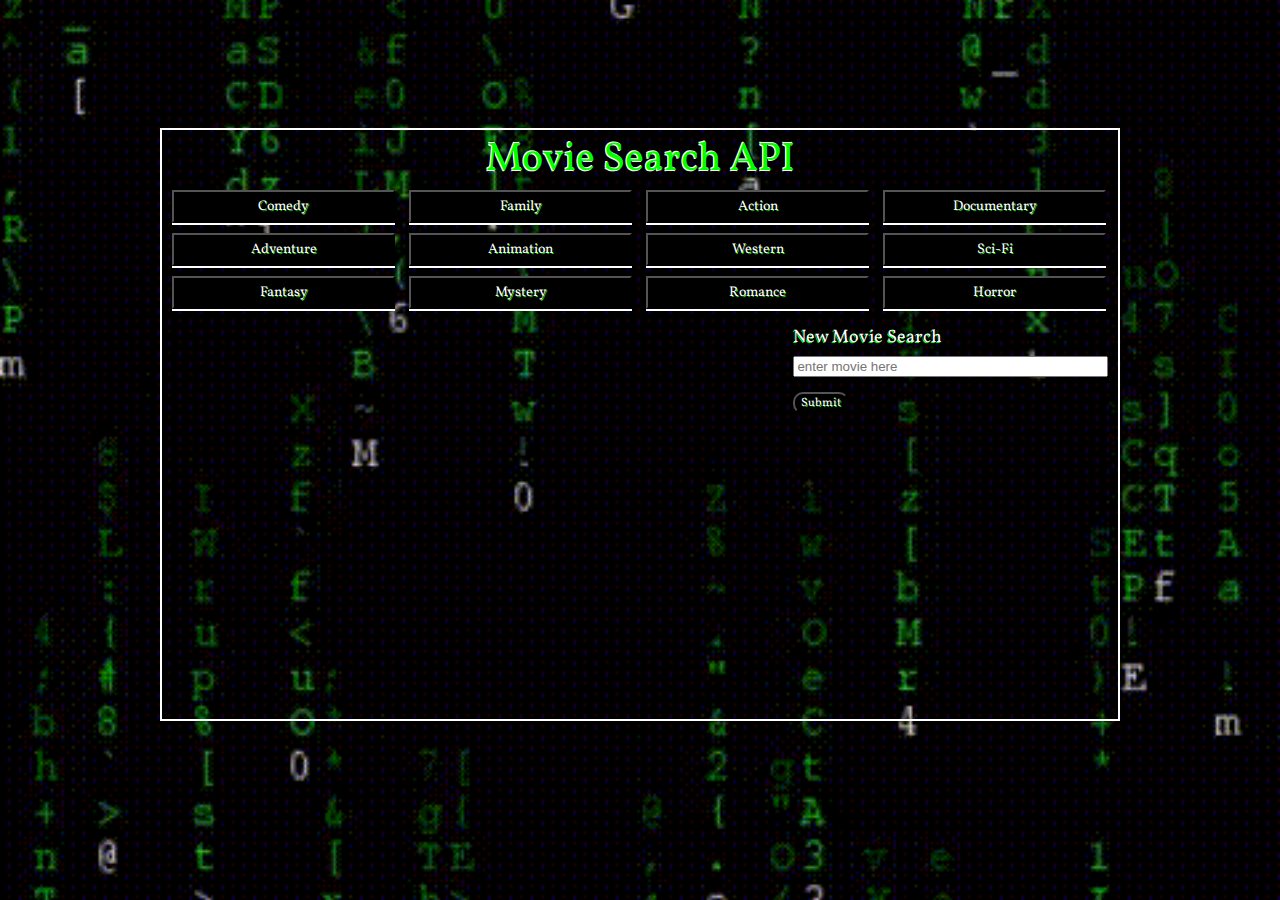
==== index.html @ 157090a7 "game layout" ====
<!DOCTYPE html>
<html lang="en">
<head>
  <meta charset="UTF-8">
  <meta name="viewport" content="width=device-width, initial-scale=1.0">
  <meta http-equiv="X-UA-Compatible" content="ie=edge"> 
  <link rel="stylesheet" href="css/reset.css">
  <link rel="stylesheet" href="css/styles.css">
  <link href="https://fonts.googleapis.com/css?family=Vollkorn" rel="stylesheet">
  <script src="https://cdnjs.cloudflare.com/ajax/libs/jquery/3.2.1/jquery.min.js"></script>
  <title>AJAX|API Assignment</title>
</head>
<body>
<h1>Movie Search API</h1>
  <div class="movieButtons">
    <button id="search 1">Comedy</button>
    <button id="search 2">Family</button>
    <button id="search 3">Action</button>
    <button id="search 4">Documentary</button>
    <button id="search 5">Adventure</button>
    <button id="search 6">Animation</button>
    <button id="search 7">Western</button>
    <button id="search 8">Sci-Fi</button>
    <br/>
    <button id="search 9">Fantasy</button>
    <button id="search 10">Mystery</button>
    <button id="search 11">Romance</button>
    <button id="search 12">Horror</button>
  </div>
  <form id="movie-form">
    <label for="movie-input">New Movie Search</label>
    <input id="movie-input" type="text" placeholder="enter movie here" name="movie-input"/>
    <input id="submit" type="submit" value="Submit"/>
  </form>
  <div id="movies"></div>
 <script src="./AJAXAPI.js"></script> 
</body>
</html>
---- css/styles.css ----
* {
	box-sizing: border-box;
}


html { 
  background: url(../images/giphy.gif) no-repeat center center fixed; 
  -webkit-background-size: cover;
  -moz-background-size: cover;
  -o-background-size: cover;
  background-size: cover;
}

body{
	max-width: 960px;
	position: relative;
	border: 2px solid #fff;
	width:100%;
	height:200%;
	background-color: transparent;
	margin-right: auto;
	margin-top: 10%;
	margin-left: auto;
}


form {
	width: 35%;
	position: absolute;
	right: 0;
	margin-left: 2px;
	display: inline-block;
	border-radius: 20px;
	padding: 10px;
	font-size: 18px;
	font-family: 'Vollkorn', serif;
	color: #fff;
	text-shadow:
	-1px -1px 0 #000,  
	1px -1px #000,
	-1px 1px 0 #00FF00,
	1px 1px 0 #000;


}

input#submit {
	background-color: #000;
	cursor: pointer;
	outline-color: #00FF00;
	margin-top: 5px;
	display: inline-block;
	border-radius: 10px;
	font-size: 12px;
	font-family: 'Vollkorn', serif;
	color: #fff;
	text-shadow:
	-1px -1px 0 #000,  
	1px -1px #000,
	-1px 1px 0 #000,
	1px 1px 0 #00FF00;
}



/*.movieButtons{
	margin-bottom: 4px;
	margin-left: 4.5%;
	margin-right: auto;


}*/



.movieButtons button{
	background-color: #000;	
	width: 23.33%;
	margin-left: 10px;
	margin-bottom: 10px;
	display:inline-block;
	box-shadow: 0 2px #fff;
	padding: 5px;
	cursor: pointer;
	outline-color: #00FF00;
	font-size: 14px;
	box-sizing: border-box;
	font-family: 'Vollkorn', serif;
	color: #fff;
	text-shadow:
	-1px -1px 0 #000,  
	1px -1px #000,
	-1px 1px 0 #000,
	1px 1px 0 #00FF00;

}


.movieButtons button:hover {
	right:23.33%;
	background-color:#00FF00;

}	

#movie-form label{
	margin-bottom: 30%;

}

input#movie-input{
	margin: 3% 3% 3% 0;
	width: 100%;
	padding-right: 40px;
	outline-color: #00FF00;
}
/*	animation-rockShimmy: 0.3s linear 1;		

	@keyframes-rockShimmy 
		33%: transform(rotateZ(10deg);
		67%: transform(rotateZ(-10deg);
		100%: transform(rotateZ(10deg);
}*/


h1 {	
	font-size: 40px;
	padding: 10px;
	font-family: 'Vollkorn', serif;
	text-align: center;
	color: #00FF00;
	text-shadow:
	-1px -1px 0 #fff,  
	1px -1px #000,
	-1px 1px 0 #fff,
	1px 1px 0 #000;	
}

#movies {
	width: 65%;
	margin-right: 2px;
	position: relative;
	padding:5px;
	color: #fff;
	height: 400px;
	clear: both;
}
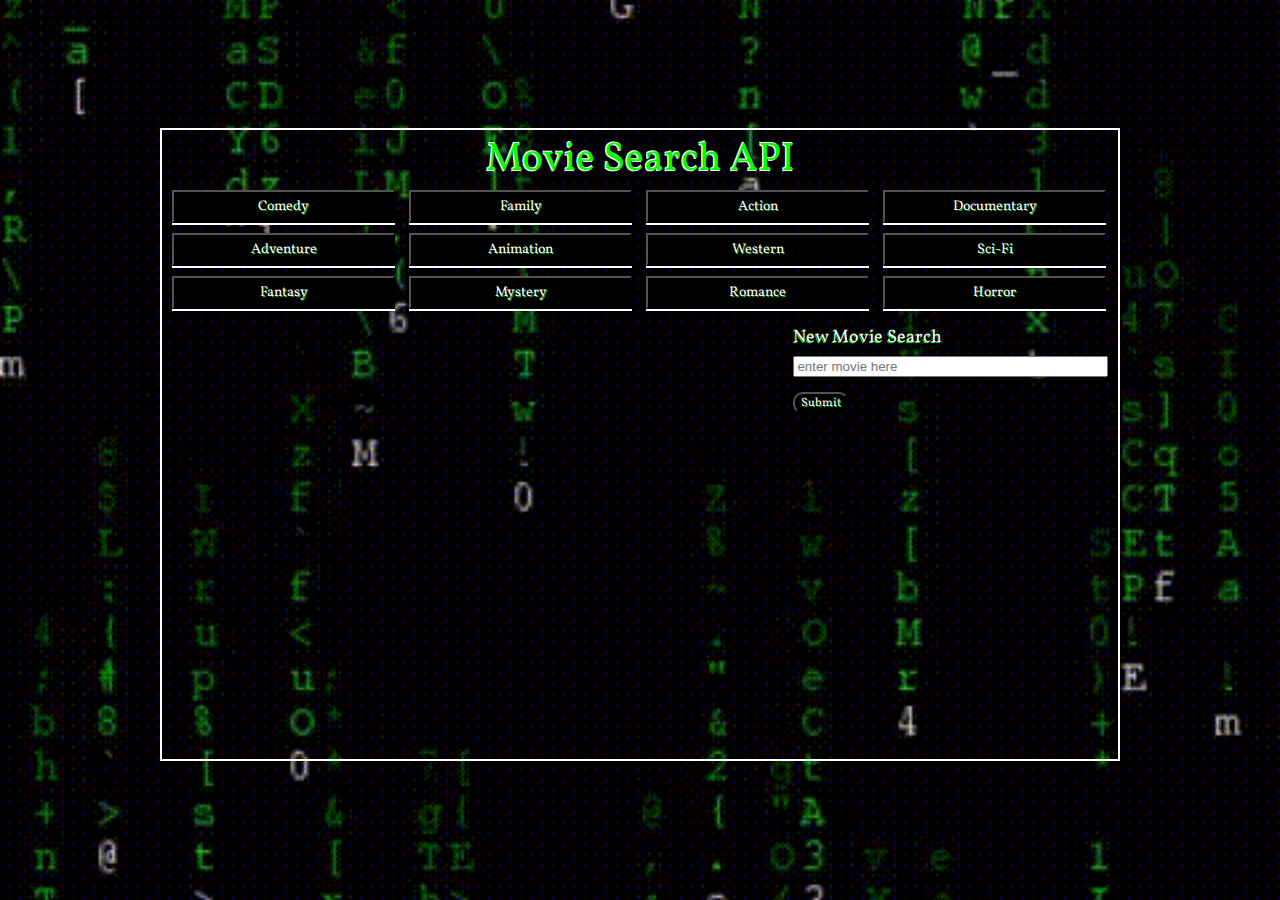
==== commit b775c9e0: "updated buttons with queryURL" ====
--- a/index.html
+++ b/index.html
@@ -11,21 +11,22 @@
   <title>AJAX|API Assignment</title>
 </head>
 <body>
+  <div class="wrapper">
 <h1>Movie Search API</h1>
   <div class="movieButtons">
-    <button id="search 1">Comedy</button>
-    <button id="search 2">Family</button>
-    <button id="search 3">Action</button>
-    <button id="search 4">Documentary</button>
-    <button id="search 5">Adventure</button>
-    <button id="search 6">Animation</button>
-    <button id="search 7">Western</button>
-    <button id="search 8">Sci-Fi</button>
+    <button id="search1">Comedy</button>
+    <button id="search2">Family</button>
+    <button id="search3">Action</button>
+    <button id="search4">Documentary</button>
+    <button id="search5">Adventure</button>
+    <button id="search6">Animation</button>
+    <button id="search7">Western</button>
+    <button id="search8">Sci-Fi</button>
     <br/>
-    <button id="search 9">Fantasy</button>
-    <button id="search 10">Mystery</button>
-    <button id="search 11">Romance</button>
-    <button id="search 12">Horror</button>
+    <button id="search9">Fantasy</button>
+    <button id="search10">Mystery</button>
+    <button id="search11">Romance</button>
+    <button id="search12">Horror</button>
   </div>
   <form id="movie-form">
     <label for="movie-input">New Movie Search</label>
@@ -34,5 +35,6 @@
   </form>
   <div id="movies"></div>
  <script src="./AJAXAPI.js"></script> 
+ </div>
 </body>
 </html>
--- a/css/styles.css
+++ b/css/styles.css
@@ -145,3 +145,6 @@
 	clear: both;
 }
 
+.wrapper{
+	padding-bottom: 40px;
+}
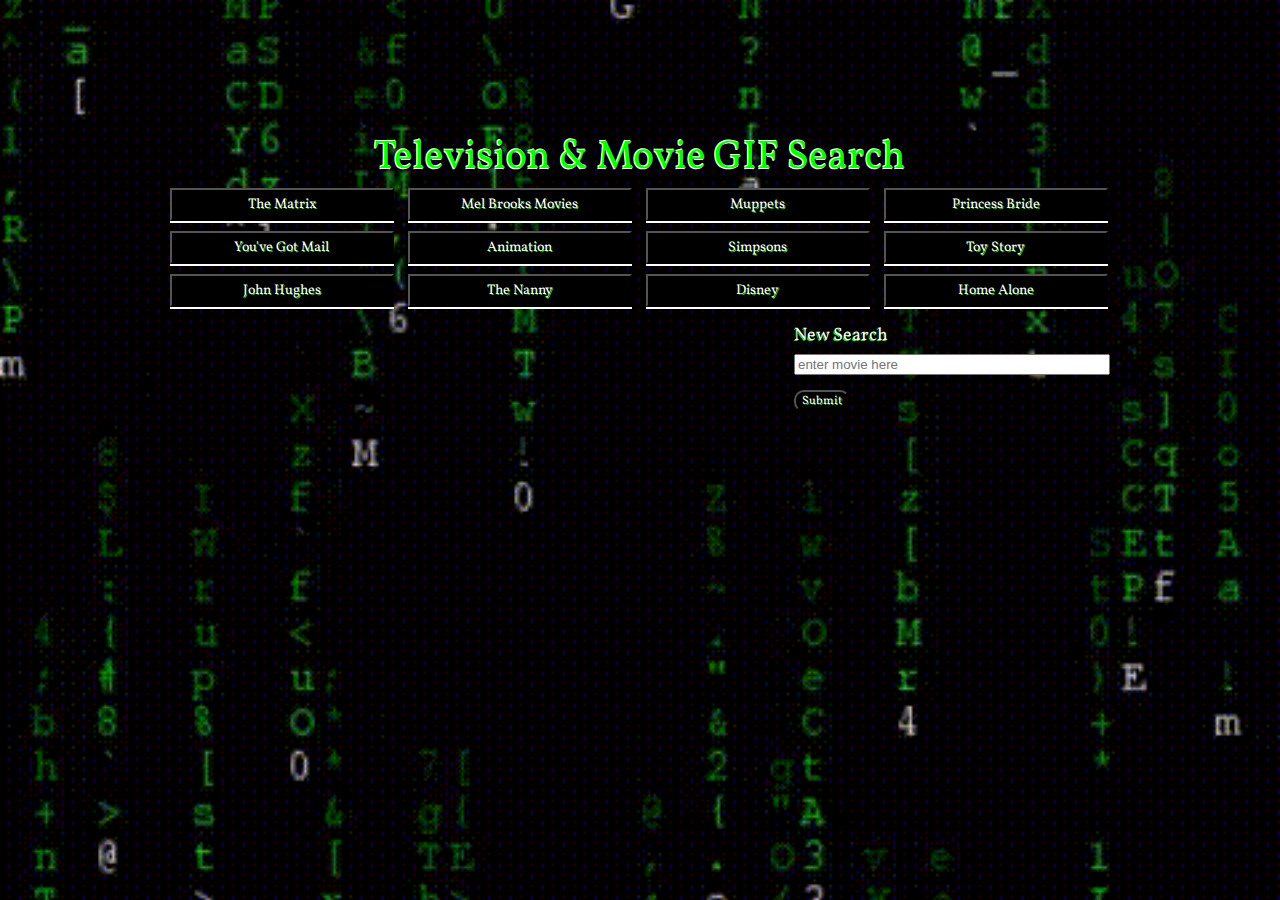
==== commit 90f03532: "toggle still/animated WIP" ====
--- a/index.html
+++ b/index.html
@@ -12,24 +12,24 @@
 </head>
 <body>
   <div class="wrapper">
-<h1>Movie Search API</h1>
+<h1>Television & Movie GIF Search</h1>
   <div class="movieButtons">
-    <button id="search1">Comedy</button>
-    <button id="search2">Family</button>
-    <button id="search3">Action</button>
-    <button id="search4">Documentary</button>
-    <button id="search5">Adventure</button>
+    <button id="search1">The Matrix</button>
+    <button id="search2">Mel Brooks Movies</button>
+    <button id="search3">Muppets</button>
+    <button id="search4">Princess Bride</button>
+    <button id="search5">You've Got Mail</button>
     <button id="search6">Animation</button>
-    <button id="search7">Western</button>
-    <button id="search8">Sci-Fi</button>
+    <button id="search7">Simpsons</button>
+    <button id="search8">Toy Story</button>
     <br/>
-    <button id="search9">Fantasy</button>
-    <button id="search10">Mystery</button>
-    <button id="search11">Romance</button>
-    <button id="search12">Horror</button>
+    <button id="search9">John Hughes</button>
+    <button id="search10">The Nanny</button>
+    <button id="search11">Disney</button>
+    <button id="search12">Home Alone</button>
   </div>
   <form id="movie-form">
-    <label for="movie-input">New Movie Search</label>
+    <label for="movie-input">New Search</label>
     <input id="movie-input" type="text" placeholder="enter movie here" name="movie-input"/>
     <input id="submit" type="submit" value="Submit"/>
   </form>
--- a/css/styles.css
+++ b/css/styles.css
@@ -14,7 +14,6 @@
 body{
 	max-width: 960px;
 	position: relative;
-	border: 2px solid #fff;
 	width:100%;
 	height:200%;
 	background-color: transparent;
@@ -62,17 +61,6 @@
 }
 
 
-
-/*.movieButtons{
-	margin-bottom: 4px;
-	margin-left: 4.5%;
-	margin-right: auto;
-
-
-}*/
-
-
-
 .movieButtons button{
 	background-color: #000;	
 	width: 23.33%;
@@ -113,13 +101,6 @@
 	padding-right: 40px;
 	outline-color: #00FF00;
 }
-/*	animation-rockShimmy: 0.3s linear 1;		
-
-	@keyframes-rockShimmy 
-		33%: transform(rotateZ(10deg);
-		67%: transform(rotateZ(-10deg);
-		100%: transform(rotateZ(10deg);
-}*/
 
 
 h1 {	
@@ -148,3 +129,10 @@
 .wrapper{
 	padding-bottom: 40px;
 }
+
+img {
+	width:150px;
+	height: 150px;
+	margin: 2px;
+	border: 2px solid goldenrod;
+}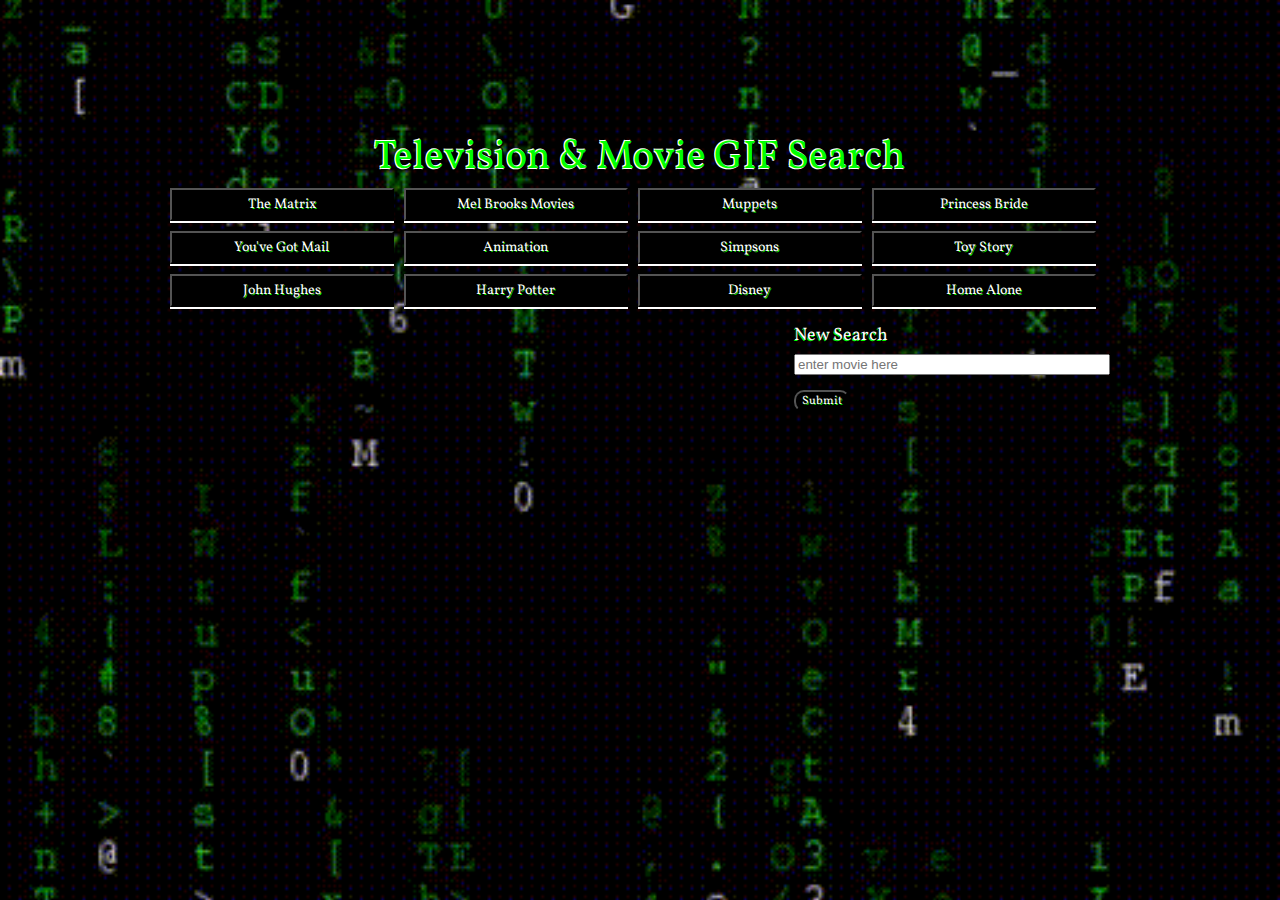
==== commit 7edc85d0: "WIP states" ====
--- a/index.html
+++ b/index.html
@@ -13,20 +13,20 @@
 <body>
   <div class="wrapper">
 <h1>Television & Movie GIF Search</h1>
-  <div class="movieButtons">
-    <button id="search1">The Matrix</button>
-    <button id="search2">Mel Brooks Movies</button>
-    <button id="search3">Muppets</button>
-    <button id="search4">Princess Bride</button>
-    <button id="search5">You've Got Mail</button>
-    <button id="search6">Animation</button>
-    <button id="search7">Simpsons</button>
-    <button id="search8">Toy Story</button>
-    <br/>
-    <button id="search9">John Hughes</button>
-    <button id="search10">The Nanny</button>
-    <button id="search11">Disney</button>
-    <button id="search12">Home Alone</button>
+  <div id="movie-buttons">
+    <!--<button id="search1">The Matrix</button>-->
+    <!--<button id="search2">Mel Brooks Movies</button>-->
+    <!--<button id="search3">Muppets</button>-->
+    <!--<button id="search4">Princess Bride</button>-->
+    <!--<button id="search5">You've Got Mail</button>-->
+    <!--<button id="search6">Animation</button>-->
+    <!--<button id="search7">Simpsons</button>-->
+    <!--<button id="search8">Toy Story</button>-->
+    <!--<br/>-->
+    <!--<button id="search9">John Hughes</button>-->
+    <!--<button id="search10">The Nanny</button>-->
+    <!--<button id="search11">Disney</button>-->
+    <!--<button id="search12">Home Alone</button>-->
   </div>
   <form id="movie-form">
     <label for="movie-input">New Search</label>
--- a/css/styles.css
+++ b/css/styles.css
@@ -61,7 +61,7 @@
 }
 
 
-.movieButtons button{
+#movie-buttons button{
 	background-color: #000;	
 	width: 23.33%;
 	margin-left: 10px;
@@ -84,7 +84,7 @@
 }
 
 
-.movieButtons button:hover {
+#movie-buttons button:hover {
 	right:23.33%;
 	background-color:#00FF00;
 
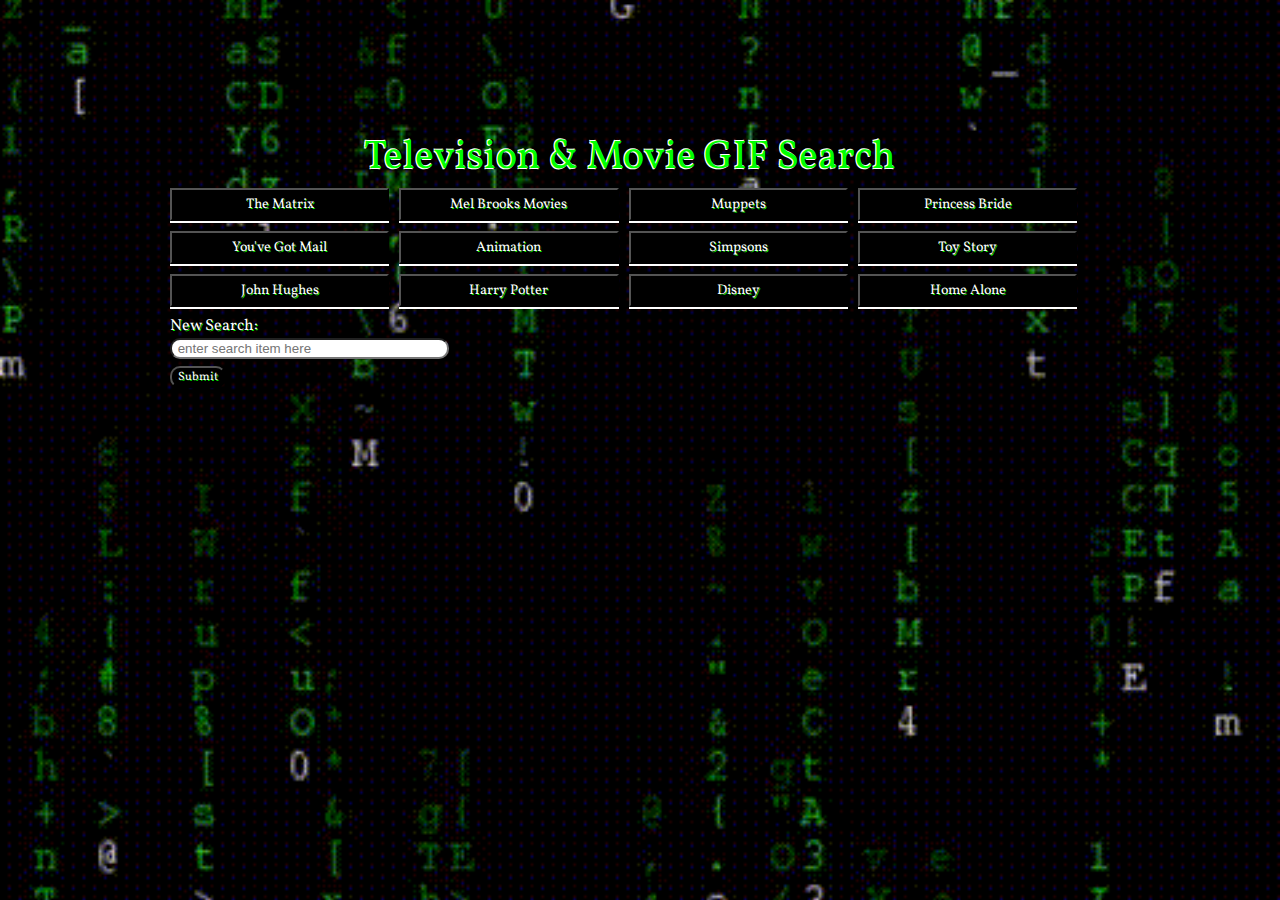
==== commit 0a68314a: "toggle seems to be an issue I am not able to resolve. Going to continue to work on this" ====
--- a/index.html
+++ b/index.html
@@ -13,27 +13,13 @@
 <body>
   <div class="wrapper">
 <h1>Television & Movie GIF Search</h1>
-  <div id="movie-buttons">
-    <!--<button id="search1">The Matrix</button>-->
-    <!--<button id="search2">Mel Brooks Movies</button>-->
-    <!--<button id="search3">Muppets</button>-->
-    <!--<button id="search4">Princess Bride</button>-->
-    <!--<button id="search5">You've Got Mail</button>-->
-    <!--<button id="search6">Animation</button>-->
-    <!--<button id="search7">Simpsons</button>-->
-    <!--<button id="search8">Toy Story</button>-->
-    <!--<br/>-->
-    <!--<button id="search9">John Hughes</button>-->
-    <!--<button id="search10">The Nanny</button>-->
-    <!--<button id="search11">Disney</button>-->
-    <!--<button id="search12">Home Alone</button>-->
-  </div>
+  <div id="movie-buttons"></div>
   <form id="movie-form">
-    <label for="movie-input">New Search</label>
-    <input id="movie-input" type="text" placeholder="enter movie here" name="movie-input"/>
-    <input id="submit" type="submit" value="Submit"/>
+    <label for="movie-input">New Search: </label><br/>
+    <input id="movie-input" type="text" placeholder=" enter search item here" name="movie-input"/><br/>
+    <input id="submit" type="submit" value="Submit"/><br/><br/>
   </form>
-  <div id="movies"></div>
+  <div class="movies"></div>
  <script src="./AJAXAPI.js"></script> 
  </div>
 </body>
--- a/css/styles.css
+++ b/css/styles.css
@@ -22,12 +22,21 @@
 	margin-left: auto;
 }
 
+.clear {
+	max-width:65%;
+}
 
-form {
-	width: 35%;
+
+img{
+	margin-top: 10px;
+}
+
+form #movie-form {
+	max-width: 35%;
 	position: absolute;
-	right: 0;
 	margin-left: 2px;
+	margin-right:65%;
+	margin-bottom:5%;
 	display: inline-block;
 	border-radius: 20px;
 	padding: 10px;
@@ -91,13 +100,27 @@
 }	
 
 #movie-form label{
-	margin-bottom: 30%;
+	margin-bottom:2px;
+	font-family: 'Vollkorn', serif;
+	color: #fff;
+	text-shadow:
+			-1px -1px 0 #000,
+			1px -1px #000,
+			-1px 1px 0 #000,
+			1px 1px 0 #00FF00;
 
+}
+form {
+	margin-left:10px;
 }
 
 input#movie-input{
-	margin: 3% 3% 3% 0;
-	width: 100%;
+	width: 30%;
+	margin-top: 4px;
+	-webkit-border-radius: 10px;
+	-moz-border-radius: 10px;
+	border-radius: : 10px;
+	margin-bottom:2px;
 	padding-right: 40px;
 	outline-color: #00FF00;
 }
@@ -117,7 +140,7 @@
 }
 
 #movies {
-	width: 65%;
+	max-width: 65%;
 	margin-right: 2px;
 	position: relative;
 	padding:5px;
@@ -126,11 +149,31 @@
 	clear: both;
 }
 
+.movies	{
+	postition: relative;
+}
+
+p {
+	position: absolute;
+	top:0;
+	z-index: 100;
+}
+
 .wrapper{
+	max-width: 940px;
 	padding-bottom: 40px;
 }
 
+p {
+	text-transform: uppercase;
+	font-family: 'Vollkorn', serif;
+	text-align: center;
+	color: #00FF00;
+	text-transform: 1px solid #000;
+}
+
 img {
+
 	width:150px;
 	height: 150px;
 	margin: 2px;
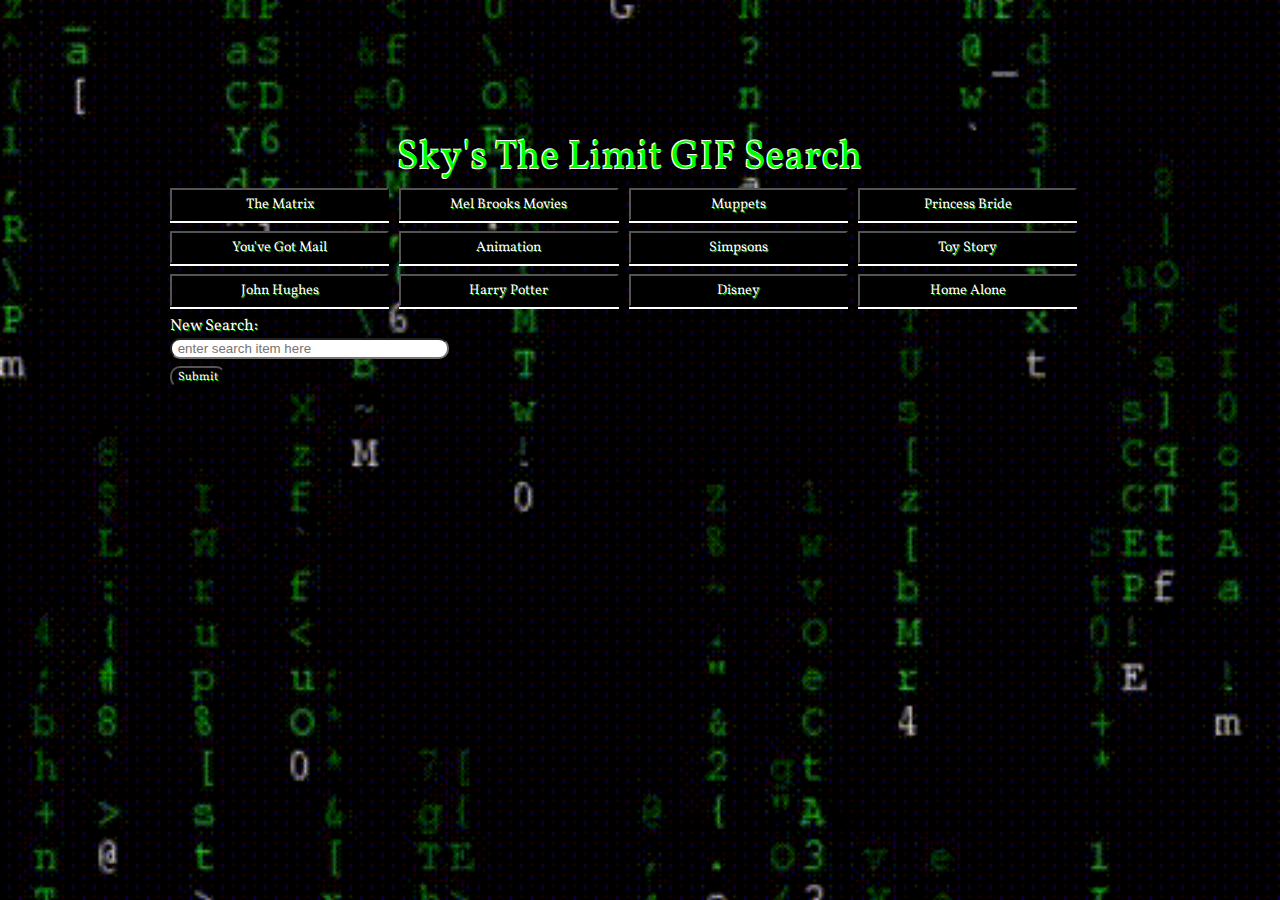
==== commit 22ac02ba: "removed ratings" ====
--- a/index.html
+++ b/index.html
@@ -12,7 +12,7 @@
 </head>
 <body>
   <div class="wrapper">
-<h1>Television & Movie GIF Search</h1>
+<h1>Sky's The Limit GIF Search</h1>
   <div id="movie-buttons"></div>
   <form id="movie-form">
     <label for="movie-input">New Search: </label><br/>
